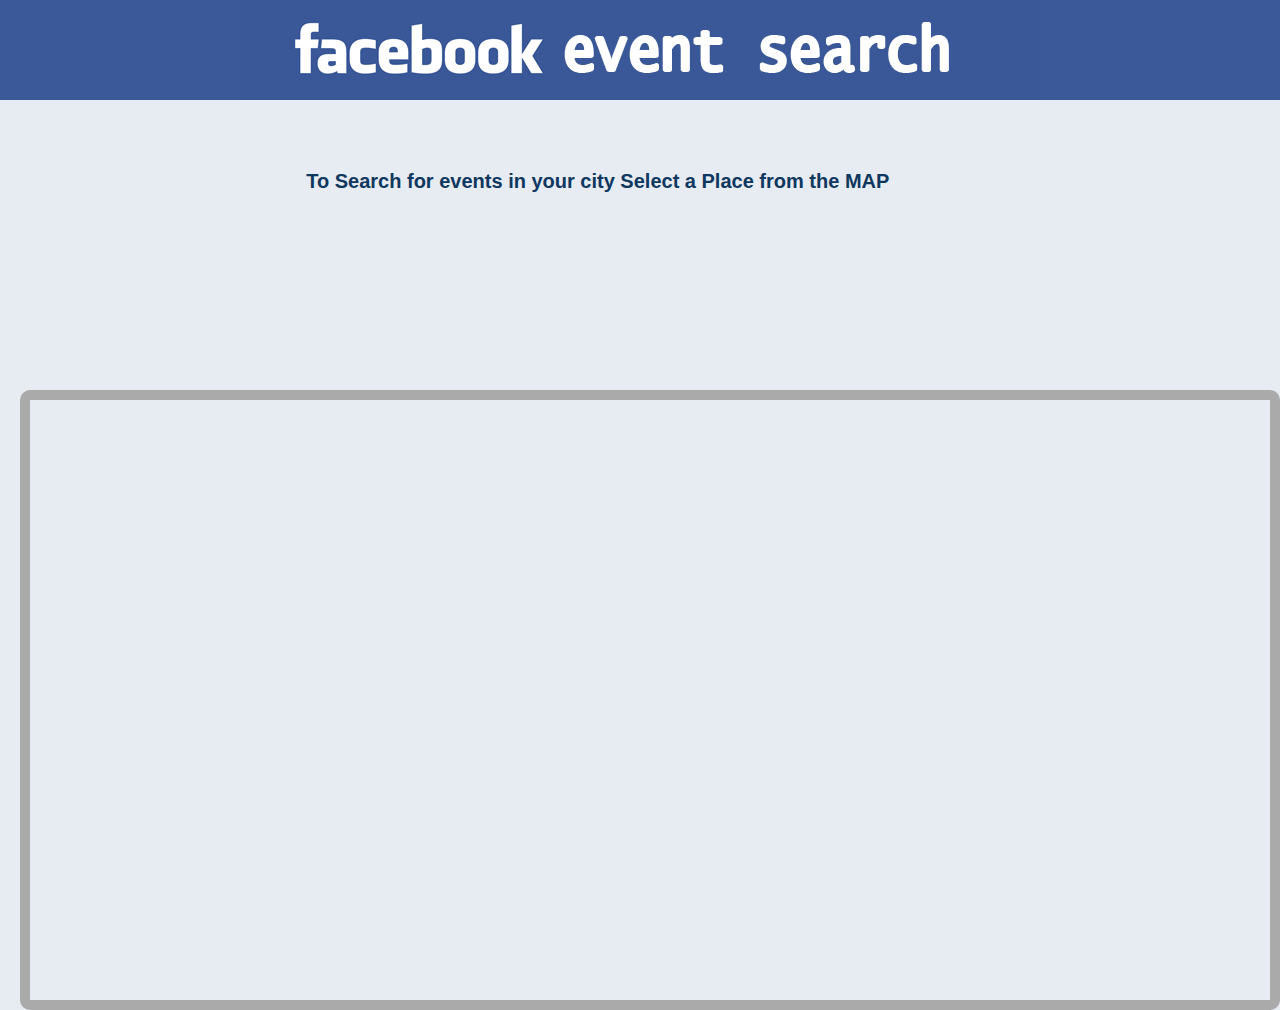
==== MainPage.html @ ebabcea6 "Man Check it" ====
﻿<!DOCTYPE HTML>

<html>

<head>
    <meta http-equiv="Content-Type" content="text/html;charset=utf-8" />
<link rel="stylesheet" type="text/css" href="style.css">
    <title>Facebook event Search</title>
    <script src="http://www.openlayers.org/api/OpenLayers.js"></script>
	<script src="http://www.kawa.net/works/js/jkl/share/jkl-parsexml.js"></script>
    <script>
        var map,vectorLayer,selectMarkerControl,selectedFeature;
        var lat             =   0;
            var lon            =    0;
            var zoom        =   1;
        var curpos = new Array();
        var position;

            var fromProjection = new OpenLayers.Projection("EPSG:4326");   // Transform from WGS 1984
            var toProjection   = new OpenLayers.Projection("EPSG:900913"); // to Spherical Mercator Projection

            var cntrposition       = new OpenLayers.LonLat(lon, lat).transform( fromProjection, toProjection);

        function init()
        {
			
				 var options = { 
                    numZoomLevels: 5   };
                map = new OpenLayers.Map("Map",options);
                var mapnik      = new OpenLayers.Layer.OSM("MAP"); 
                var markers     = new OpenLayers.Layer.Markers( "Markers" );
				

            map.addLayers([mapnik,markers]);
            map.addLayer(mapnik);
            map.setCenter(cntrposition, zoom);

            markers.addMarker(new OpenLayers.Marker(cntrposition));

            var click = new OpenLayers.Control.Click();
            map.addControl(click);

            click.activate();
};

OpenLayers.Control.Click = OpenLayers.Class(OpenLayers.Control, {               
 defaultHandlerOptions: {
  'single': true,
  'double': false,
  'pixelTolerance': 0,
  'stopSingle': false,
  'stopDouble': false
 },

 initialize: function(options) {
  this.handlerOptions = OpenLayers.Util.extend(
   {}, this.defaultHandlerOptions
  );
  OpenLayers.Control.prototype.initialize.apply(
   this, arguments
  );
  this.handler = new OpenLayers.Handler.Click(
   this, {
    'click': this.trigger
   }, this.handlerOptions
  );
 },

 trigger: function(e) {
  var lonlat = map.getLonLatFromPixel(e.xy);
  lonlat1= new OpenLayers.LonLat(lonlat.lon,lonlat.lat).transform(toProjection,fromProjection);
  //alert("Hello... "+lonlat1.lon + "  " +lonlat1.lat);
  console.log("Hello... "+lonlat1.lon + "  " +lonlat1.lat);
  var zoom = map.getZoom();
  console.log("Hello... "+zoom);
	var longitude = lonlat1.lon;
 var latitude = lonlat1.lat;
 var urlRequest = 'http://nominatim.openstreetmap.org/reverse?format=xml&lat='+latitude+'&lon='+longitude+'&zoom=10&addressdetails=1';
 var xml = new JKL.ParseXML(urlRequest);
 var data = xml.parse();
 console.log(data.reversegeocode.result);
 try{
    var name = data.reversegeocode.addressparts.city;
    if(name == undefined){
     alert( "Please Select Another Place Not found" );}
     else{
        alert( name );
       }
 }catch(err){}

 }

});
</script>
</head>

<body onload='init();'>

	<div style="background-color:#3b5998; width:100%;height:100px;">
    	<div id="header"><img id="logo" src="FacebookSearch.png"></div>
    </div>
    
    <div id="Text" style="height:40px;
                          width:auto;
                          margin-bottom:50px;
                          margin-top:50px;
                          text-align:center;">
    	<h1><b>&nbsp;&nbsp;&nbsp;&nbsp;&nbsp;&nbsp;&nbsp;&nbsp;&nbsp;&nbsp;&nbsp;&nbsp;&nbsp;&nbsp;&nbsp;&nbsp;&nbsp;&nbsp;&nbsp;&nbsp;&nbsp;&nbsp;&nbsp;&nbsp;&nbsp;&nbsp;&nbsp; To Search for events in your city Select a Place from the MAP</b></h1>
	
   	 </div>

    <div id="Map" style="height: 600px ;
                         width:auto;
                        margin-top: 200px ;
                        margin-left: 20px;
                        flex-item-align:center;
                        border-bottom:10px solid #AAA; 
                        border-right:10px solid #AAA;
                            border-top:10px solid #AAA;
                        border-left:10px solid #AAA; 
                        border-bottom-right-radius:10px;
                        border-top-left-radius:10px;
                        border-top-right-radius:10px;
                        border-bottom-left-radius:10px;"  ></div>

</body>

</html>
---- style.css ----
body{
font-family:"Lucida Sans Unicode", "Lucida Grande", sans-serif;
background-color:#E7EBF2;
margin:0px;
}

#mainArea{
	background-color:#E7EBF2;
	width:800px;
	height:150px;
	position:relative;
	margin-left:auto;
	margin-right:auto;
}

h1{
	padding-top:20px;
	position:relative;
	margin-top:0px;
	font-size:20px;
	color:#0e385f;
	margin-left:60px;
	margin-right:300px;
}

#header{
	width:800px;
	position:relative;
	margin-left:auto;
	margin-right:auto;
}
#logo{
	width:800px;
	position:relative;
	margin-left:auto;
	margin-right:auto;
}
#wrapper{
	top:20px;
	width:800px;
	position:relative;
	margin-left:auto;
	margin-right:auto;
	background-color:#FFF;
	border:1px solid #ccc;
	border-radius:5px
}

input[type=text] {
vertical-align:top;
width: 300px;
height:33px;
padding: 5px;
padding-right: 40px;
outline: none;
border: 1px solid #bdc7d8;
border-radius: 5px 0px 0px 5px;
background-color: #FBFBFB;
font-size: 16px;
background-repeat: no-repeat;
}      
   

#content{
	font-size: 16px;
	width: 600px;
	position: relative;
	margin-left: auto;
	margin-right: auto;
	height: 2100px;
}

div{
	/*border:1px solid black;*/
	}

#searchBar{
	margin:0px;
	width:600px;
	position:relative;
	margin-left:60px;
	top:10px;
}

.multiborder{
        /*border:1px solid #aaa;
		border-radius:5px;
		 box-shadow:1px 1px 1px #aaa;*/
		overflow:hidden;
        width:700px;
        height:185px;
        position:relative;
		margin-left:auto;
		left:-50px;
		margin-right:auto; 
		background-color:rgb(250, 250, 250);
}
.imgDiv{
	
		/*border-:1px solid #aaa;
		border-radius:5px;
		 box-shadow:1px 1px 1px #aaa;*/
		 border-bottom:1px solid #aaa;
		overflow:hidden;
        width:160px;
        height:145px;
        position:relative;
		margin-left:auto;
		top:10px;
		left:10px;
		float:left;
		margin-right:auto; 
		background-color:rgb(255, 255, 255);
	
	}
.innerborder{
        border:1px dotted #CCCC00;
        width:150px;
        height:100px;
        position:relative;
		alignment-adjust:text-after-edge;
}

.go{
	vertical-align:middle;
	position:relative;
	margin-left:-6px;
    height: 33px;
    width: 80px;
    font-size: 18px;
    color: #fff;
    text-align: center;
    line-height: 0px;
	font-family:"Lucida Sans Unicode", "Lucida Grande", sans-serif;
	font-weight:bold;
	cursor: pointer;
border:1px solid #bdc7d8; border-radius: 0px 5px 5px 0px; text-shadow: -1px -1px 0 rgba(0,0,0,0.1);text-align: center; color: #FFFFFF; background-color: #3093c7;
 background-image: -webkit-gradient(linear, left top, left bottom, from(#3093c7), to(#1c5a85));
 background-image: -webkit-linear-gradient(top, #A8BBDB, #3b5998);
 background-image: -moz-linear-gradient(top, #A8BBDB, #3b5998);
 background-image: -ms-linear-gradient(top, #A8BBDB, #3b5998);
 background-image: -o-linear-gradient(top, #A8BBDB, #3b5998);
 background-image: linear-gradient(to bottom, #A8BBDB, #3b5998);filter:progid:DXImageTransform.Microsoft.gradient(GradientType=0,startColorstr=#3093c7, endColorstr=#1c5a85);
}

.go:hover{
	vertical-align:middle;
	position:relative;
	margin-left:-6px;
    height: 33px;
    width: 80px;
    font-size: 18px;
    color: #fff;
    text-align: center;
    line-height: 0px;
    cursor: pointer;
	font-family:"Lucida Sans Unicode", "Lucida Grande", sans-serif;
	font-weight:bold;
 border:1px solid #bdc7d8; border-radius: 0px 5px 5px 0px; text-shadow: -1px -1px 0 rgba(0,0,0,0.1);text-align: center; color: #FFFFFF; background-color: #3093c7;
 background-image: -webkit-gradient(linear, left top, left bottom, from(#26759e), top(#133d5b));
 background-image: -webkit-linear-gradient(top, #7E9ED5, #143374);
 background-image: -moz-linear-gradient(top, #7E9ED5, #143374);
 background-image: -ms-linear-gradient(top, #7E9ED5, #143374);
 background-image: -o-linear-gradient(top, #7E9ED5, #143374);
 background-image: linear-gradient(to bottom, #7E9ED5, #143374);filter:progid:DXImageTransform.Microsoft.gradient(GradientType=0,startColorstr=#26759e, endColorstr=#133d5b);
}

#proPic {
	position:relative;
	border-right:1px solid #aaa;
	overflow:hidden;
    background:white;
    width: 159px;
    height:130px;
}     
.evnt {
	position:relative;
	bottom:5px;
	overflow:hidden;
    background:white;
    width: 600px;
    height:20px;
}

#loadImage{
position:relative;
right:-130px;
top:-35px;
height:20px;
width:20px;
}

#event1{

	border-bottom:1px solid #AAA;
	border-top:1px solid #666; 
	font-size:12px;
    margin-top:30px;
    width: 450px;
    height:30px;
    float:right;
}
#innerEvent{

	border-right:1px solid #CCC;
    margin-left:5px;
	text-align:center;
    width:150px;
    height:30px; 
    float:left;
}
#innerEvent2{

    margin-left:5px;
	text-align:center;
    width:200px;
    height:30px; 
    float:left;
}
#innerEvent3{

    margin-left:5px;
	text-align:center;
    width:450px;
    height:30px; 
    float:left;
}
#startTimeStyle{
	position:relative;
	/*border-right:1px solid #AAA;*/
	margin-left:-5px;
    margin-top:5px;
    width:100px;
    height:30px;
    float:left;
	}
#startTimeStyleBig{
	position:relative;
	/*border-right:1px solid #AAA;*/
	text-align:left;
	
    margin-top:5px;
    width:150px;
    height:30px;
    float:left;
	}
#iconStyle{
    margin-top:5px;
    width:30px;
    height:19px;
    float:left;
}
#iconStyle2{
    margin-top:5px;
    width:80px;
    height:19px;
    float:left;
}
#event2{

	
	border-bottom:1px solid #AAA;
	font-size:12px;
    margin-top:2px;
    width: 450px;
    height:30px;
    float:right;
}
#event3{

	border-bottom:1px solid #AAA;
    margin-top:5px;
    width: 450px;
    height:70px;
    float:right;
}

#sideTxt {
	border-bottom:1px solid #AAA;
    font-size:12px;
	alignment-baseline:middle;
    margin-top:5px;
    width: 450px;
    height:30px;
    float:right;
}
#info {
	border-bottom:1px solid #AAA;
    font-size:12px;
	alignment-baseline:middle;
    margin-top:5px;
    width: 225px;
    height:30px;
    float:right;
}
#locationStyle{
	position:relative;
	/*border-right:1px solid #AAA;*/
	text-align:left;
	
    margin-top:5px;
	margin:5px;
    width:400px;
    height:30px;
    float:left;
	}
.icon{
	top:5px;
	margin-right:2px;
	
}
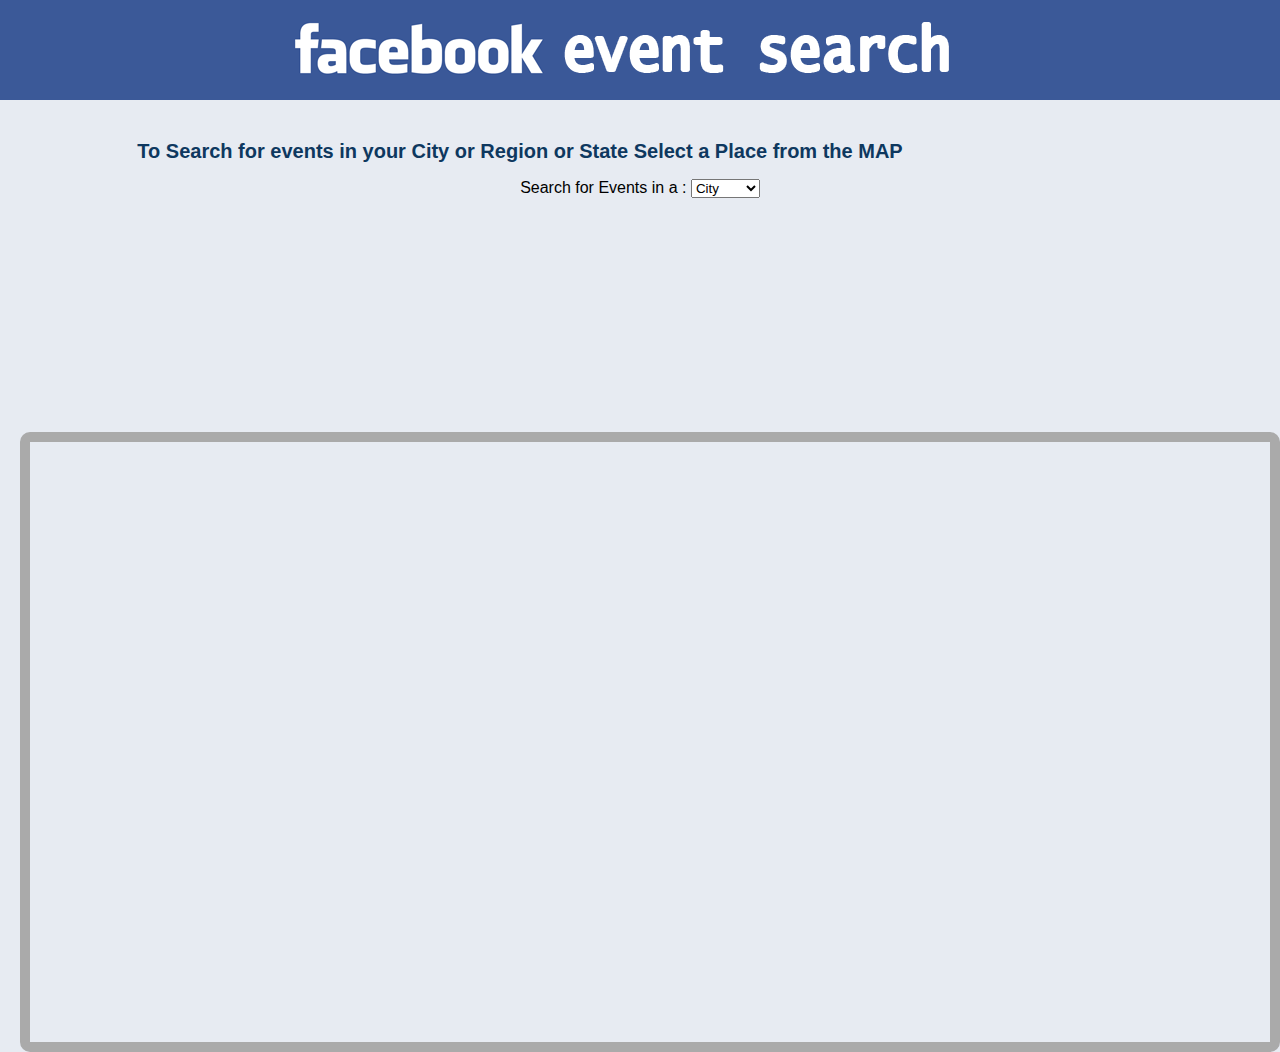
==== commit 96f2c2e2: "new Option in Map" ====
--- a/MainPage.html
+++ b/MainPage.html
@@ -23,7 +23,6 @@
 
         function init()
         {
-			
 				 var options = { 
                     numZoomLevels: 5   };
                 map = new OpenLayers.Map("Map",options);
@@ -79,18 +78,48 @@
  var xml = new JKL.ParseXML(urlRequest);
  var data = xml.parse();
  console.log(data.reversegeocode.result);
- try{
-    var name = data.reversegeocode.addressparts.city;
-    if(name == undefined){
-     alert( "Please Select Another Place Not found" );}
-     else{
-        alert( name );
+ console.log(userOption());
+ 
+ var optionForResult = userOption();
+ 
+ if(optionForResult == "City"){
+	 try{
+  	  var name = data.reversegeocode.addressparts.city;
+      if(name == undefined){
+     		alert( "Please Select Another Place Not found" );}
+      else{
+      	  alert( name );
        }
- }catch(err){}
-
+ 	 }catch(err){}
+ }else if(optionForResult == "State"){
+	 try{
+  	  var name = data.reversegeocode.addressparts.state;
+      if(name == undefined){
+     		alert( "Please Select Another Place Not found" );}
+      else{
+      	  alert( name );
+       }
+ 	 }catch(err){}
+	}
+	else if(optionForResult == "Country"){		
+		try{
+  	  var name = data.reversegeocode.addressparts.country;
+      if(name == undefined){
+     		alert( "Please Select Another Place Not found" );}
+      else{
+      	  alert( name );
+       }
+ 	 }catch(err){}
+	}		
  }
-
+ 
 });
+//This Method will return user filter option
+function userOption(){
+	 var mylist=document.getElementById("myList");
+var a =mylist.options[mylist.selectedIndex].text;
+return a;
+	 }
 </script>
 </head>
 
@@ -103,12 +132,19 @@
     <div id="Text" style="height:40px;
                           width:auto;
                           margin-bottom:50px;
-                          margin-top:50px;
+                          margin-top:20px;
                           text-align:center;">
-    	<h1><b>&nbsp;&nbsp;&nbsp;&nbsp;&nbsp;&nbsp;&nbsp;&nbsp;&nbsp;&nbsp;&nbsp;&nbsp;&nbsp;&nbsp;&nbsp;&nbsp;&nbsp;&nbsp;&nbsp;&nbsp;&nbsp;&nbsp;&nbsp;&nbsp;&nbsp;&nbsp;&nbsp; To Search for events in your city Select a Place from the MAP</b></h1>
+<h1><b>To Search for events in your City or Region or State Select a Place from the MAP</b></h1>
 	
-   	 </div>
-
+    
+<p>Search for Events in a :
+          <select id="myList" onchange="userOption()">
+            <option selected>City</option>
+            <option>State</option>  
+            <option>Country</option>
+          </select>
+</p>
+<p>&nbsp; </p>
     <div id="Map" style="height: 600px ;
                          width:auto;
                         margin-top: 200px ;
--- a/style.css
+++ b/style.css
@@ -11,6 +11,16 @@
 	position:relative;
 	margin-left:auto;
 	margin-right:auto;
+}
+
+a:link, a:visited{
+	color:#333;
+	font-weight:bold;
+	font-family:"Lucida Sans Unicode", "Lucida Grande", sans-serif;
+	text-decoration:none;
+}
+a:hover{
+	text-decoration:underline;
 }
 
 h1{
@@ -67,7 +77,7 @@
 	position: relative;
 	margin-left: auto;
 	margin-right: auto;
-	height: 2100px;
+	height: 2350px;
 }
 
 div{
@@ -86,6 +96,7 @@
         /*border:1px solid #aaa;
 		border-radius:5px;
 		 box-shadow:1px 1px 1px #aaa;*/
+		 margin-top:30px;
 		overflow:hidden;
         width:700px;
         height:185px;
@@ -93,14 +104,15 @@
 		margin-left:auto;
 		left:-50px;
 		margin-right:auto; 
-		background-color:rgb(250, 250, 250);
+		border-bottom:1px solid #aaa;
+		/*background-color:rgb(250, 250, 250);*/
 }
 .imgDiv{
 	
 		/*border-:1px solid #aaa;
 		border-radius:5px;
-		 box-shadow:1px 1px 1px #aaa;*/
-		 border-bottom:1px solid #aaa;
+		 box-shadow:1px 1px 1px #aaa;
+		*/
 		overflow:hidden;
         width:160px;
         height:145px;
@@ -109,8 +121,7 @@
 		top:10px;
 		left:10px;
 		float:left;
-		margin-right:auto; 
-		background-color:rgb(255, 255, 255);
+		margin-right:auto;
 	
 	}
 .innerborder{
@@ -169,29 +180,35 @@
 	position:relative;
 	border-right:1px solid #aaa;
 	overflow:hidden;
-    background:white;
     width: 159px;
     height:130px;
 }     
 .evnt {
-	position:relative;
-	bottom:5px;
-	overflow:hidden;
-    background:white;
+	
+	position:relative;
+	left:7px;
     width: 600px;
-    height:20px;
+    height:22px;
+	font-size:16px;
+}
+
+#loading{
+	position:relative;
+	top:10px;
+	font-size:13.6px;
+	color:rgb(141,141,141);	
 }
 
 #loadImage{
 position:relative;
-right:-130px;
-top:-35px;
+right:-120px;
+top:-32px;
 height:20px;
 width:20px;
 }
 
 #event1{
-
+	margin-left:10px;
 	border-bottom:1px solid #AAA;
 	border-top:1px solid #666; 
 	font-size:12px;
@@ -223,7 +240,7 @@
 	text-align:center;
     width:450px;
     height:30px; 
-    float:left;
+    float:right;
 }
 #startTimeStyle{
 	position:relative;
@@ -257,8 +274,6 @@
     float:left;
 }
 #event2{
-
-	
 	border-bottom:1px solid #AAA;
 	font-size:12px;
     margin-top:2px;
